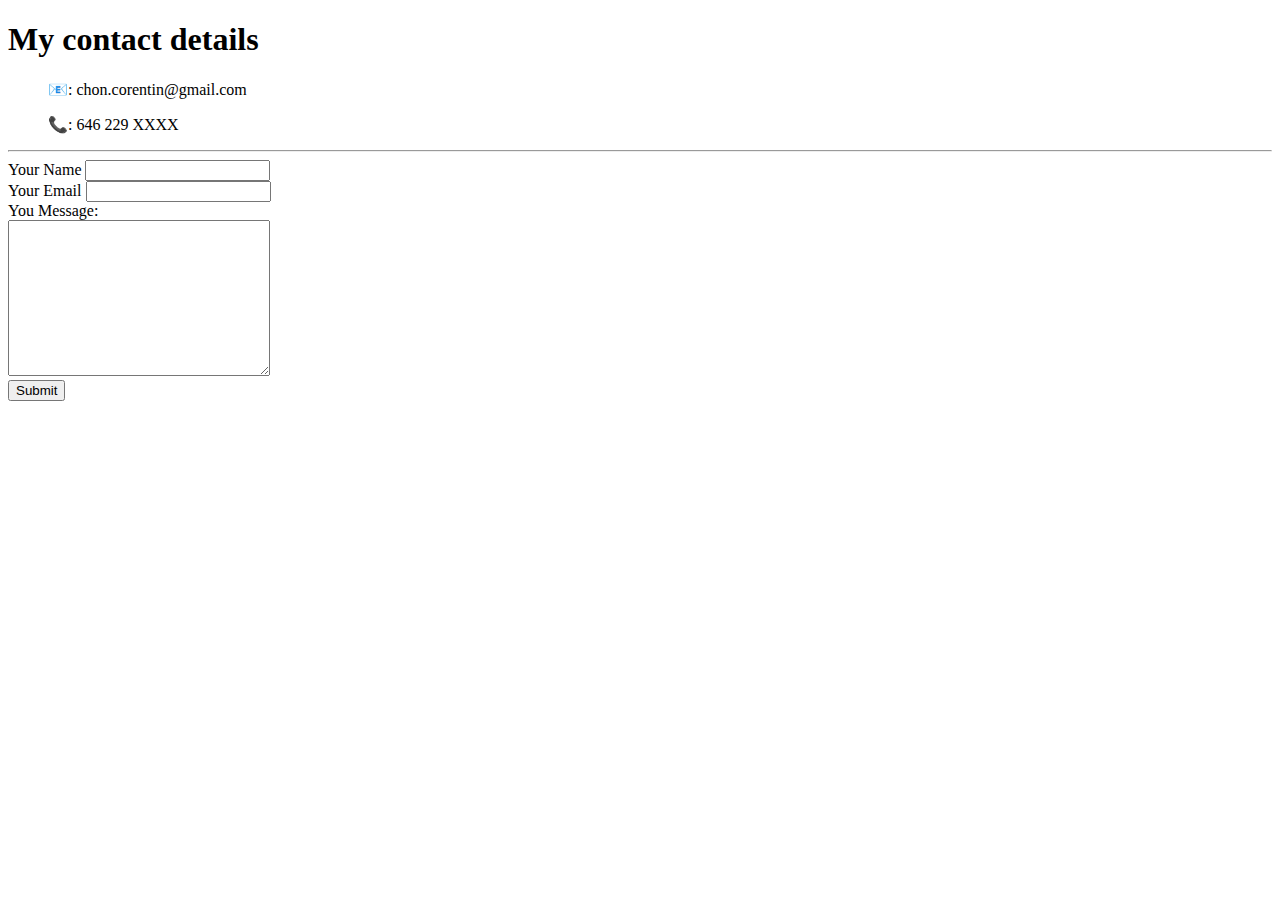
==== contact.html @ 8ea56c9e "Update contact.html" ====
<!DOCTYPE html>
<html lang="en" dir="ltr">

<head>
  <meta charset="utf-8">
  <title>Contact</title>
  <link rel="stylesheet" href="css/styles.css">
</head>

<body>
  <h1>My contact details</h1>
  <ul>
    📧: chon.corentin@gmail.com
  </ul>
  <ul>📞: 646 229 XXXX
  </ul>
  <hr />
  <form action="mailto:chon.corentin@gmail.com" method="post" enctype="text/plain">
    <label>Your Name</label>
    <input type="text" name="yourName" value=""><br>
    </label>Your Email</label>
    <input type="email" name="yourEmail" value=""><br>
    <label>You Message:</label><br>
    <textarea name="yourMessage" rows="10" cols="30"></textarea><br>
    <input type="submit" name="" save="">
  </form>
</body>

</html>
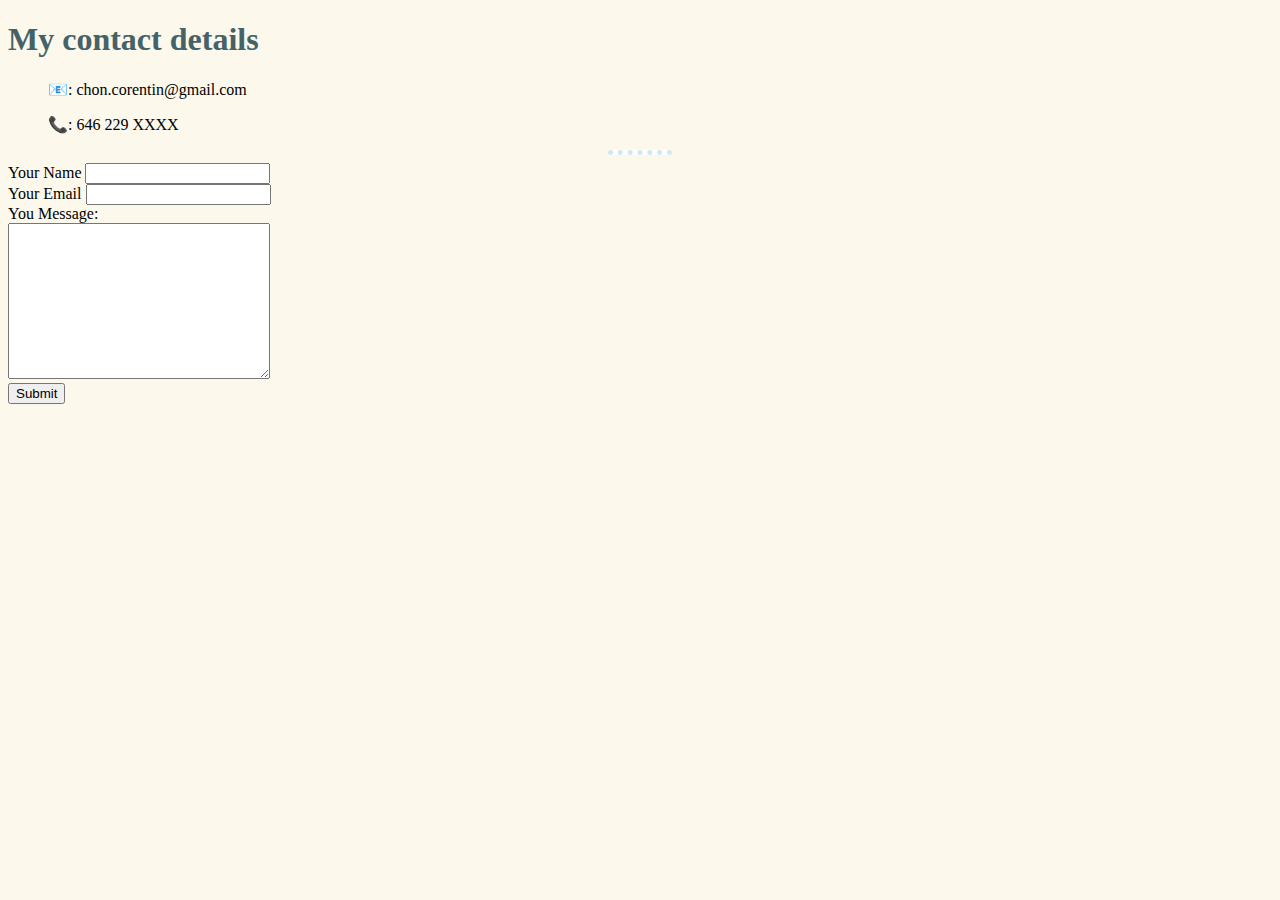
==== commit 06f53034: "Update contact.html" ====
--- a/contact.html
+++ b/contact.html
@@ -4,7 +4,7 @@
 <head>
   <meta charset="utf-8">
   <title>Contact</title>
-  <link rel="stylesheet" href="css/styles.css">
+  <link rel="stylesheet" href="styles.css">
 </head>
 
 <body>
--- a/styles.css
+++ b/styles.css
@@ -0,0 +1,8 @@
+  body {
+background-color: #fcf8ec;
+  }
+  hr {background-color: white; height: 0px; width: 5%;border-style: dotted none none; border-width: 5px; border-color: #d0e8f2;
+
+  }
+  h1 {color: #456268}
+  h3 {color: #79a3b1}
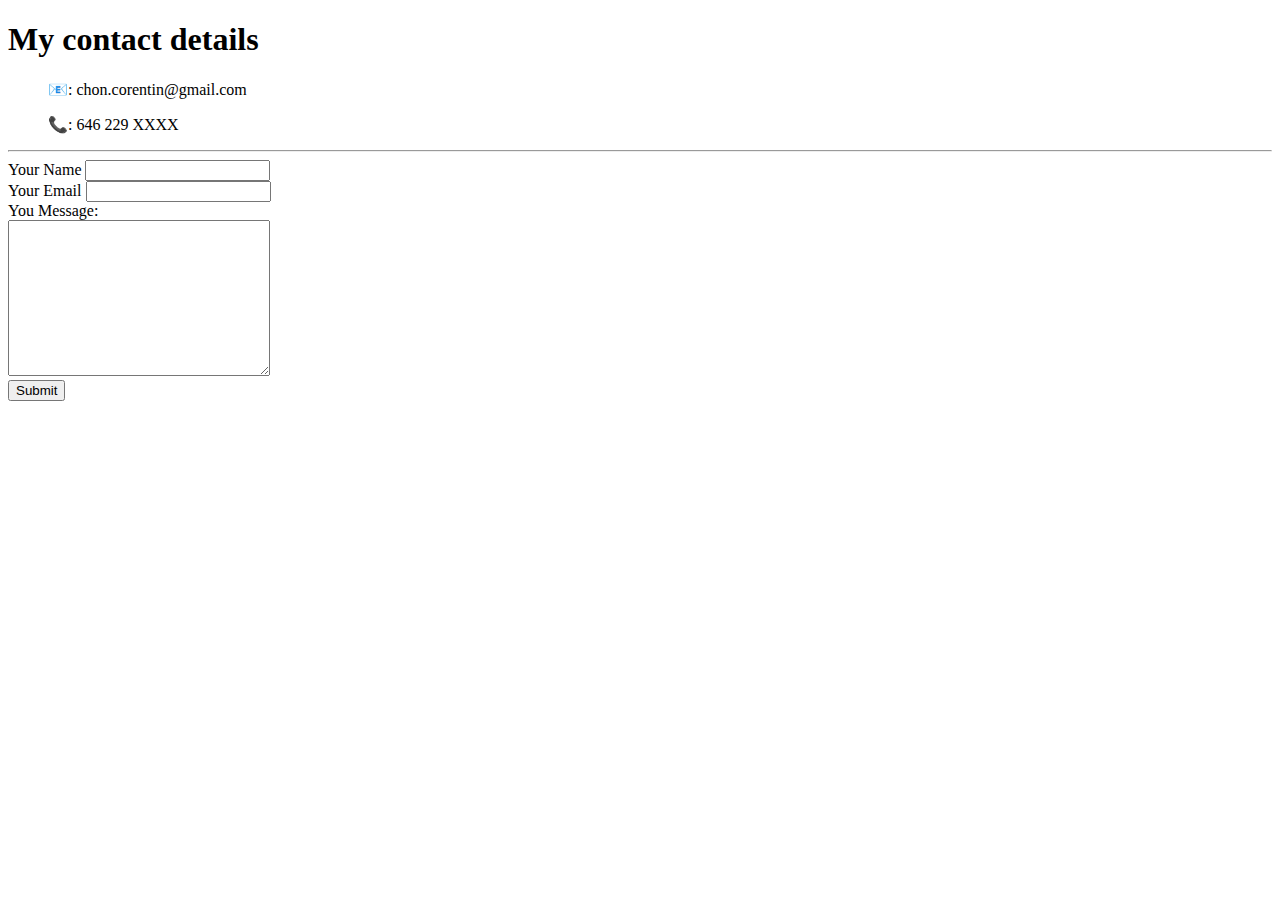
==== commit 767867e9: "Update contact.html" ====
--- a/contact.html
+++ b/contact.html
@@ -4,7 +4,7 @@
 <head>
   <meta charset="utf-8">
   <title>Contact</title>
-  <link rel="stylesheet" href="styles.css">
+  <link rel="stylesheet" href="main/styles.css">
 </head>
 
 <body>
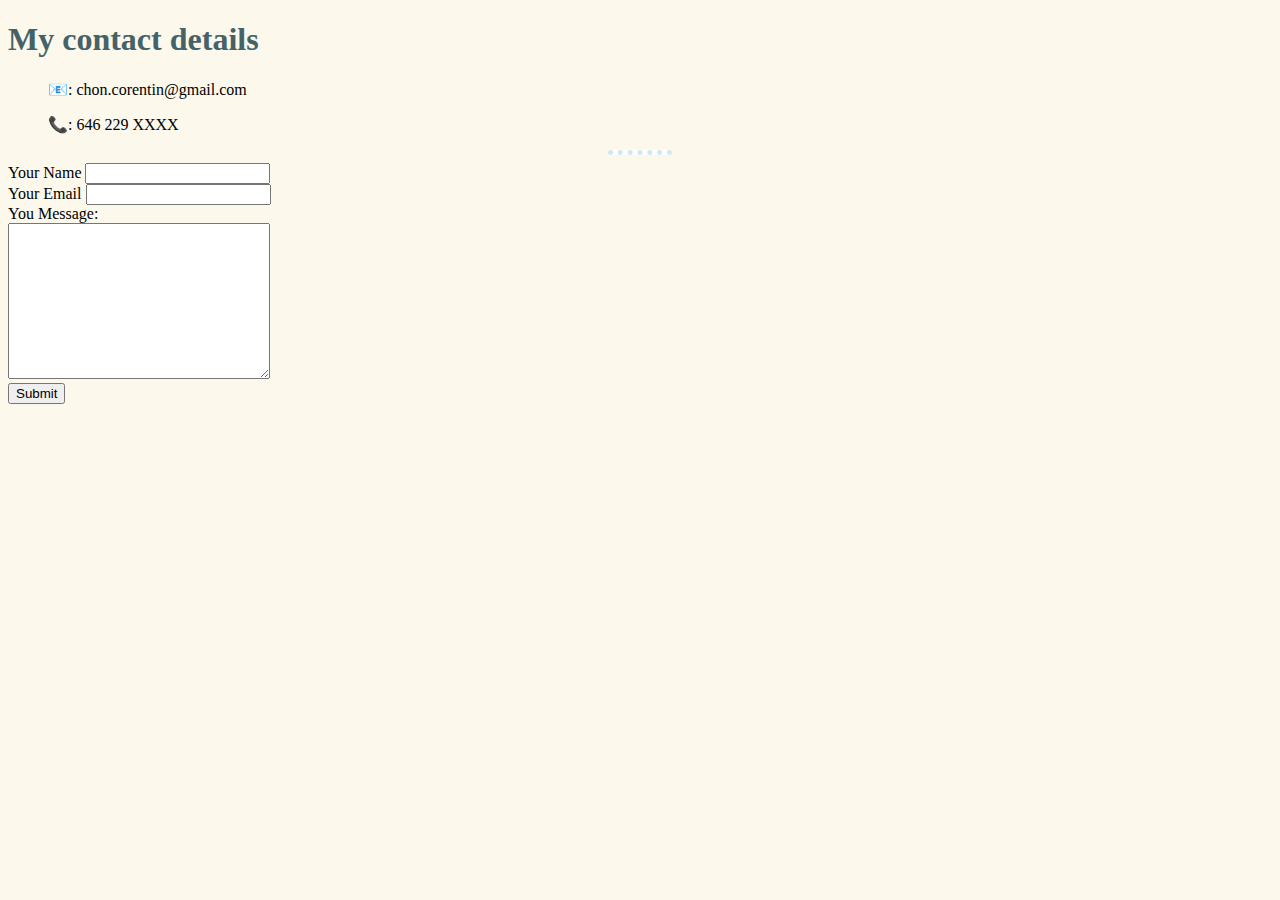
==== commit 2617f9a8: "Update contact.html" ====
--- a/contact.html
+++ b/contact.html
@@ -4,7 +4,7 @@
 <head>
   <meta charset="utf-8">
   <title>Contact</title>
-  <link rel="stylesheet" href="main/styles.css">
+  <link rel="stylesheet" href="styles.css">
 </head>
 
 <body>
--- a/styles.css
+++ b/styles.css
@@ -0,0 +1,8 @@
+  body {
+background-color: #fcf8ec;
+  }
+  hr {background-color: white; height: 0px; width: 5%;border-style: dotted none none; border-width: 5px; border-color: #d0e8f2;
+
+  }
+  h1 {color: #456268}
+  h3 {color: #79a3b1}
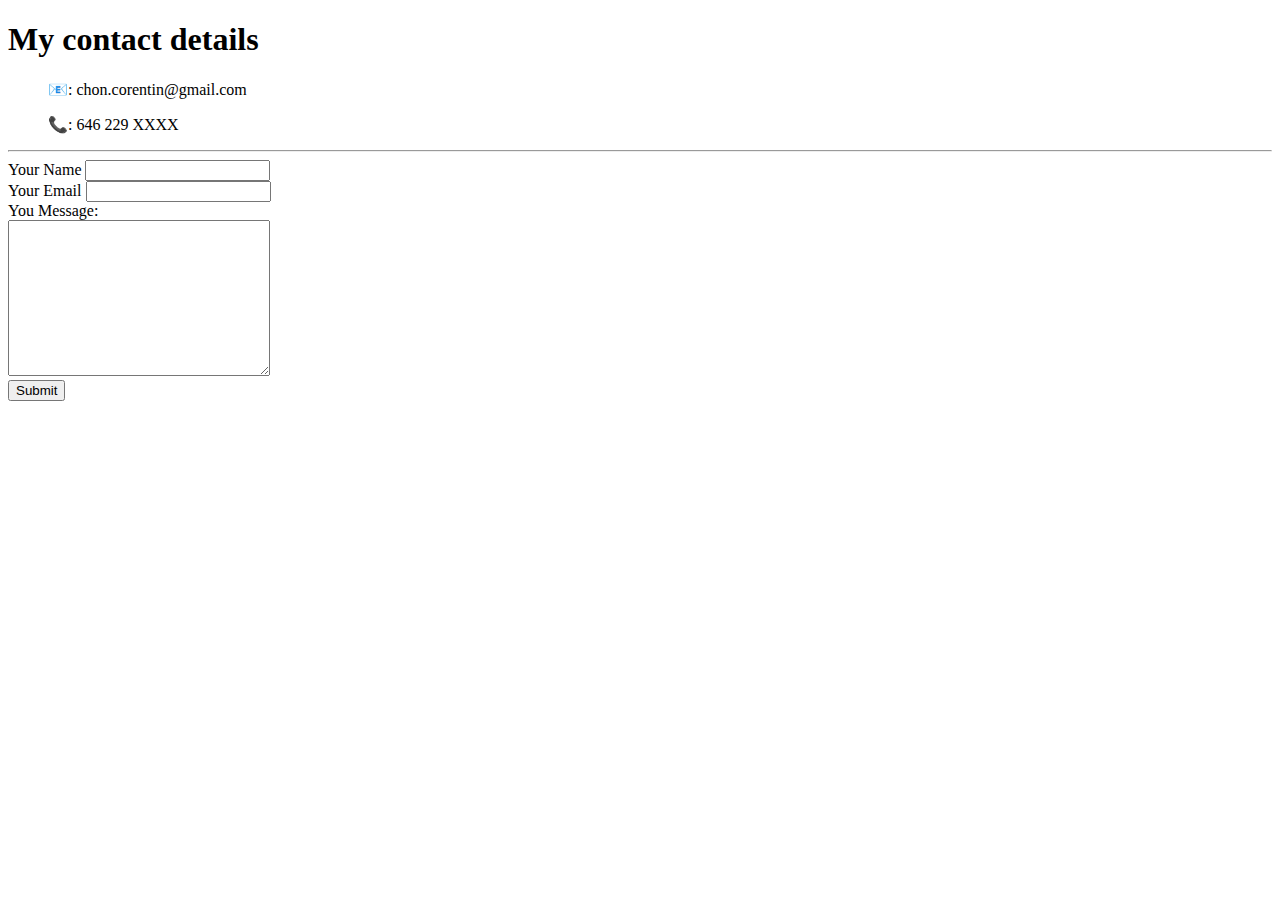
==== commit 058f1a6c: "Update contact.html" ====
--- a/contact.html
+++ b/contact.html
@@ -4,7 +4,7 @@
 <head>
   <meta charset="utf-8">
   <title>Contact</title>
-  <link rel="stylesheet" href="styles.css">
+  <link rel="stylesheet"type=“text/css” href="styles.css">
 </head>
 
 <body>
